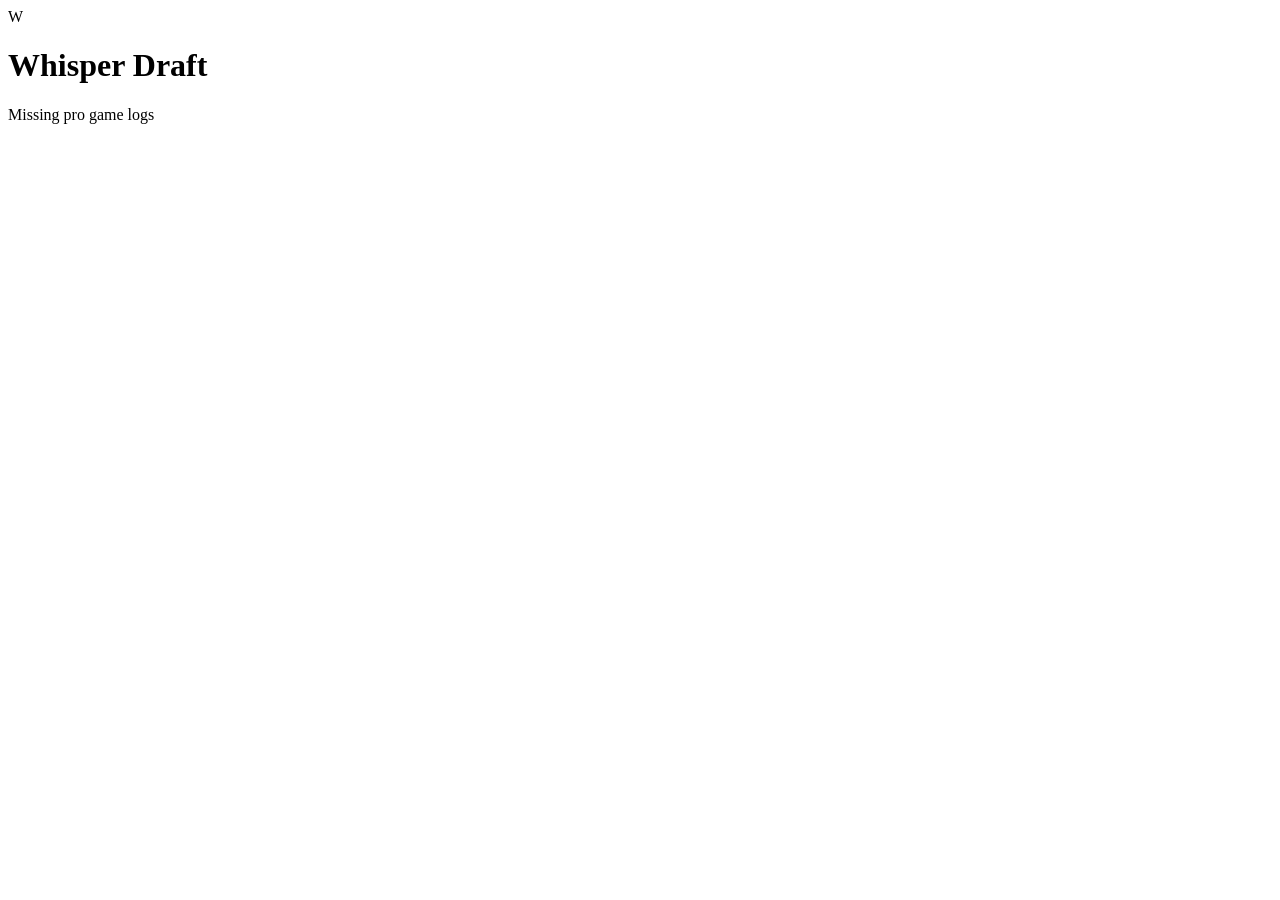
==== games.html @ 623e22a9 "Add files via upload" ====
<!DOCTYPE html>
<html lang="en">
  <head>
    <meta charset="UTF-8" />
    <meta name="viewport" content="width=device-width, initial-scale=1.0" />
    <title>Whisper Draft — Recent games</title>
    <meta name="description" content="Recent pro games for a champion from Oracle's Elixir." />
    <link rel="preconnect" href="https://ddragon.leagueoflegends.com" />
    <link rel="preconnect" href="https://fonts.googleapis.com" />
    <link rel="preconnect" href="https://fonts.gstatic.com" crossorigin />
    <link
      href="https://fonts.googleapis.com/css2?family=Manrope:wght@400;500;600;700&family=Sora:wght@600;700&display=swap"
      rel="stylesheet"
    />
    <link rel="stylesheet" href="styles.css?v=17" />
  </head>
  <body>
    <div class="vignette"></div>

    <div id="boot" class="boot">
      <div class="boot-mark">W</div>
      <h1>Whisper Draft</h1>
      <p id="boot-status">Loading games…</p>
    </div>

    <div id="app" class="app" hidden>
      <header class="topbar">
        <div class="brand">
          <span class="brand-mark">W</span>
          <div>
            <strong>Whisper Draft</strong>
            <nav class="site-nav">
              <a href="index.html">Draft</a>
              <a href="meta.html">Meta</a>
              <a href="pro.html">Pro-Meta</a>
              <a href="matches.html">Matches</a>
              <a href="player.html">Players</a>
              <a href="team.html">Teams</a>
            </nav>
          </div>
        </div>

        <div class="phase-wrap">
          <p class="phase-kicker">Recent games</p>
          <h2 id="games-title" class="phase-title done">Champion</h2>
        </div>

        <div class="top-actions">
          <a id="back-pro" class="detail-link" href="pro.html">Back to Pro-Meta</a>
        </div>
      </header>

      <main class="pro-board pro-board-single">
        <section class="pro-main">
          <div class="pro-tools">
            <div id="games-leagues" class="chips" role="tablist" aria-label="Leagues"></div>
            <div id="games-roles" class="chips" role="tablist" aria-label="Positions"></div>
            <div id="games-windows" class="chips" role="tablist" aria-label="Time window"></div>
          </div>
          <div class="pro-table-wrap">
            <table class="pro-table">
              <thead>
                <tr>
                  <th>Date</th>
                  <th>League</th>
                  <th>Role</th>
                  <th>Player</th>
                  <th>Teams</th>
                  <th>Vs</th>
                  <th>KDA</th>
                  <th class="sort-num">Result</th>
                </tr>
              </thead>
              <tbody id="games-body"></tbody>
            </table>
          </div>
        </section>
      </main>
    </div>

    <script src="champions.js"></script>
    <script src="pro-games.js"></script>
    <script src="games.js"></script>
  </body>
</html>
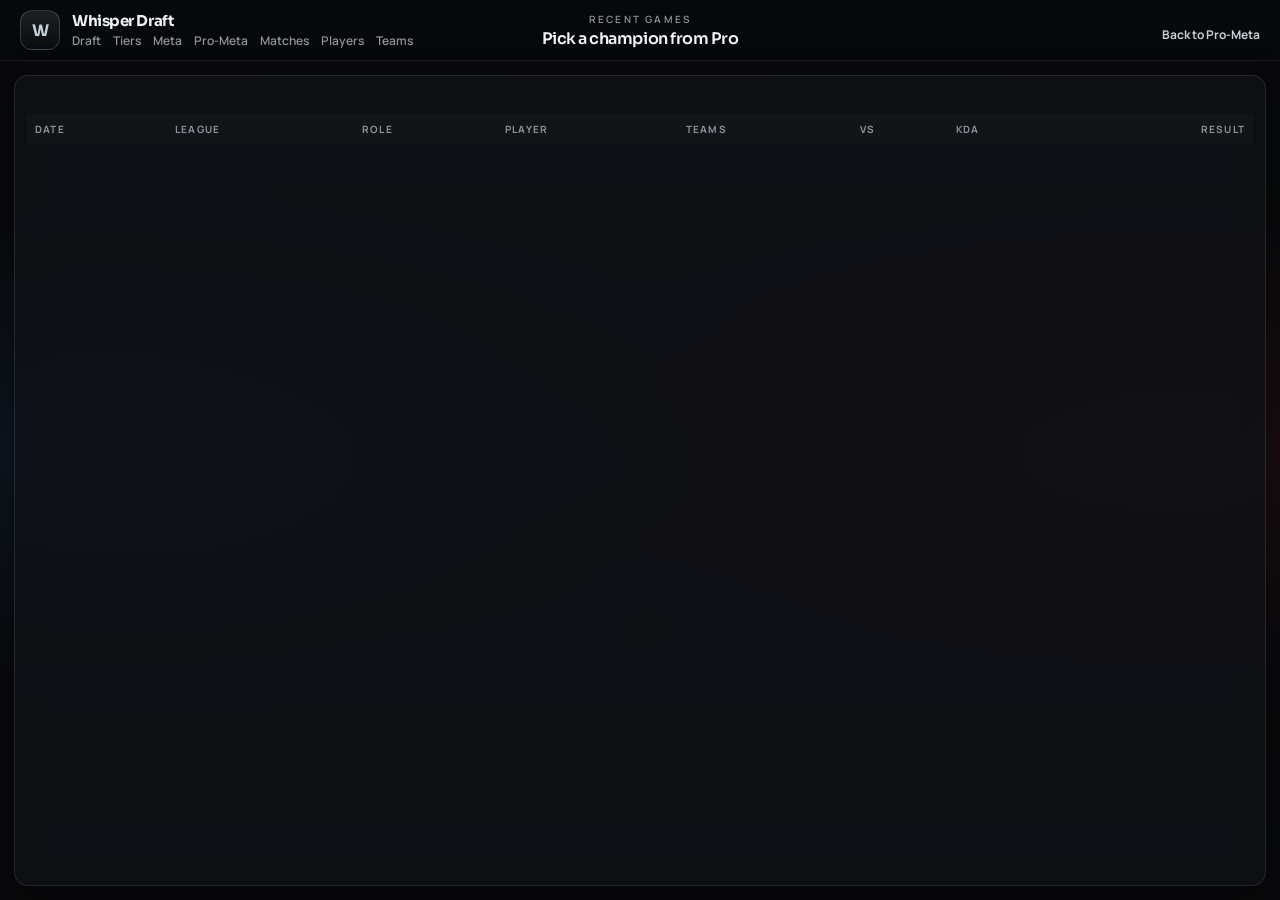
==== commit cef6fc44: "Add a drag-and-drop champion tier list with editable ranks." ====
--- a/games.html
+++ b/games.html
@@ -31,6 +31,7 @@
             <strong>Whisper Draft</strong>
             <nav class="site-nav">
               <a href="index.html">Draft</a>
+              <a href="tier.html">Tiers</a>
               <a href="meta.html">Meta</a>
               <a href="pro.html">Pro-Meta</a>
               <a href="matches.html">Matches</a>
--- a/styles.css
+++ b/styles.css
@@ -0,0 +1,2220 @@
+:root {
+  --bg: #08090b;
+  --panel: rgba(16, 18, 22, 0.82);
+  --panel-2: #121418;
+  --line: rgba(197, 208, 216, 0.12);
+  --line-strong: rgba(197, 208, 216, 0.22);
+  --accent: #c5d0d8;
+  --gold: #c5d0d8;
+  --gold-bright: #eef3f6;
+  --blue: #5aa8ff;
+  --blue-deep: #163a66;
+  --red: #ef5b6e;
+  --red-deep: #5a1824;
+  --muted: #8b959e;
+  --text: #eef1f4;
+  --slot: #0c0e12;
+  --radius: 14px;
+  --radius-sm: 8px;
+  --shadow: 0 12px 40px rgba(0, 0, 0, 0.28);
+}
+
+* {
+  box-sizing: border-box;
+}
+
+[hidden] {
+  display: none !important;
+}
+
+html,
+body {
+  margin: 0;
+  min-height: 100%;
+  background: var(--bg);
+  color: var(--text);
+  font-family: Manrope, "Segoe UI", sans-serif;
+  color-scheme: dark;
+}
+
+body {
+  overflow: hidden;
+}
+
+button,
+input,
+select {
+  font: inherit;
+}
+
+button,
+select,
+input[type="search"],
+.team-name {
+  transition: border-color 0.15s ease, background 0.15s ease, color 0.15s ease;
+}
+
+.splash {
+  position: fixed;
+  inset: 0;
+  background-size: cover;
+  background-position: center 20%;
+  opacity: 0;
+  filter: saturate(0.7) brightness(0.7);
+  transition: opacity 0.35s ease, background-image 0.35s ease;
+  pointer-events: none;
+}
+
+.splash.on {
+  opacity: 0.18;
+}
+
+.vignette {
+  position: fixed;
+  inset: 0;
+  pointer-events: none;
+  background:
+    radial-gradient(ellipse at 8% 50%, rgba(42, 90, 150, 0.16), transparent 40%),
+    radial-gradient(ellipse at 92% 50%, rgba(120, 28, 48, 0.16), transparent 40%),
+    linear-gradient(180deg, rgba(8, 9, 11, 0.45), rgba(8, 9, 11, 0.92));
+}
+
+.boot {
+  position: fixed;
+  inset: 0;
+  z-index: 20;
+  display: grid;
+  place-content: center;
+  justify-items: center;
+  gap: 12px;
+  background: var(--bg);
+  text-align: center;
+}
+
+.boot.is-hidden {
+  display: none !important;
+}
+
+.boot h1,
+.brand strong,
+.phase-title,
+.team-name {
+  font-family: Sora, Manrope, sans-serif;
+  letter-spacing: -0.03em;
+}
+
+.boot h1 {
+  margin: 0;
+  font-size: 28px;
+  font-weight: 700;
+}
+
+.boot-mark,
+.brand-mark {
+  display: grid;
+  place-items: center;
+  width: 40px;
+  height: 40px;
+  border-radius: 12px;
+  border: 1px solid var(--line-strong);
+  background: linear-gradient(180deg, rgba(197, 208, 216, 0.12), rgba(197, 208, 216, 0.02));
+  color: var(--accent);
+  font-family: Sora, sans-serif;
+  font-weight: 700;
+  letter-spacing: -0.04em;
+}
+
+.boot-mark {
+  width: 56px;
+  height: 56px;
+  font-size: 22px;
+  border-radius: 16px;
+}
+
+.boot p {
+  color: var(--muted);
+  margin: 0;
+}
+
+.app {
+  position: relative;
+  z-index: 1;
+  height: 100vh;
+  display: grid;
+  grid-template-rows: auto 1fr auto;
+}
+
+.topbar {
+  display: grid;
+  grid-template-columns: 1fr auto 1fr;
+  align-items: center;
+  gap: 16px;
+  padding: 10px 20px;
+  border-bottom: 1px solid var(--line);
+  background: rgba(8, 9, 11, 0.72);
+  backdrop-filter: blur(16px);
+}
+
+.brand {
+  display: flex;
+  align-items: center;
+  gap: 12px;
+}
+
+.brand strong {
+  display: block;
+  font-size: 15px;
+  font-weight: 700;
+}
+
+.site-nav {
+  display: flex;
+  flex-wrap: wrap;
+  gap: 12px;
+  margin-top: 2px;
+}
+
+.site-nav a {
+  font-size: 12px;
+  font-weight: 600;
+  color: var(--muted);
+  text-decoration: none;
+}
+
+.site-nav a:hover {
+  color: var(--text);
+}
+
+.site-nav a[aria-current="page"] {
+  color: var(--gold-bright);
+}
+
+.phase-wrap {
+  text-align: center;
+}
+
+.phase-kicker {
+  margin: 0;
+  font-size: 10px;
+  letter-spacing: 0.22em;
+  text-transform: uppercase;
+  color: var(--muted);
+  font-weight: 600;
+}
+
+.phase-title {
+  margin: 2px 0 0;
+  font-size: 16px;
+  font-weight: 600;
+}
+
+.phase-title.blue {
+  color: var(--blue);
+}
+
+.phase-title.red {
+  color: var(--red);
+}
+
+.phase-title.done {
+  color: var(--gold-bright);
+}
+
+.top-actions {
+  display: flex;
+  justify-content: flex-end;
+  align-items: center;
+  gap: 12px;
+  flex-wrap: wrap;
+}
+
+.toggle {
+  display: flex;
+  align-items: center;
+  gap: 8px;
+  color: var(--muted);
+  font-size: 13px;
+  font-weight: 500;
+  cursor: pointer;
+  user-select: none;
+}
+
+.toggle input {
+  position: absolute;
+  opacity: 0;
+  width: 1px;
+  height: 1px;
+}
+
+.switch {
+  width: 34px;
+  height: 20px;
+  border-radius: 999px;
+  background: #1a1e24;
+  border: 1px solid var(--line-strong);
+  position: relative;
+  flex: 0 0 auto;
+}
+
+.switch::after {
+  content: "";
+  position: absolute;
+  top: 2px;
+  left: 2px;
+  width: 14px;
+  height: 14px;
+  border-radius: 50%;
+  background: var(--muted);
+  transition: transform 0.16s ease, background 0.16s ease;
+}
+
+.toggle input:checked + .switch {
+  background: rgba(197, 208, 216, 0.18);
+  border-color: var(--accent);
+}
+
+.toggle input:checked + .switch::after {
+  transform: translateX(14px);
+  background: var(--gold-bright);
+}
+
+.toggle input:focus-visible + .switch {
+  outline: 2px solid var(--accent);
+  outline-offset: 2px;
+}
+
+select,
+.pool-footer button,
+.team-name {
+  background: var(--panel-2);
+  color: var(--text);
+  border: 1px solid var(--line);
+  border-radius: var(--radius-sm);
+}
+
+select {
+  padding: 6px 10px;
+  font-size: 13px;
+}
+
+select:hover,
+.pool-footer button:hover {
+  border-color: var(--line-strong);
+}
+
+.game-label {
+  font-size: 12px;
+  font-weight: 600;
+  color: var(--muted);
+  letter-spacing: 0.04em;
+}
+
+.timer {
+  min-width: 46px;
+  text-align: center;
+  font-variant-numeric: tabular-nums;
+  font-weight: 700;
+  font-size: 20px;
+  color: var(--accent);
+}
+
+.timer.warn {
+  color: var(--red);
+}
+
+.board {
+  display: grid;
+  grid-template-columns: 280px 1fr 280px;
+  gap: 14px;
+  padding: 14px;
+  min-height: 0;
+}
+
+.team,
+.pool {
+  min-height: 0;
+  background: var(--panel);
+  border: 1px solid var(--line);
+  border-radius: var(--radius);
+  box-shadow: var(--shadow);
+  backdrop-filter: blur(16px);
+}
+
+.team {
+  display: grid;
+  grid-template-rows: auto auto 1fr;
+  overflow: hidden;
+}
+
+.team-blue {
+  box-shadow: var(--shadow), inset 3px 0 0 var(--blue);
+}
+
+.team-red {
+  box-shadow: var(--shadow), inset -3px 0 0 var(--red);
+}
+
+.team-head {
+  display: flex;
+  justify-content: space-between;
+  align-items: center;
+  padding: 12px 12px 8px;
+}
+
+.team-head strong {
+  font-family: Sora, Manrope, sans-serif;
+  font-size: 15px;
+  letter-spacing: -0.03em;
+}
+
+.team-head span {
+  font-size: 10px;
+  letter-spacing: 0.18em;
+  text-transform: uppercase;
+  font-weight: 700;
+}
+
+.team-blue .team-head span {
+  color: var(--blue);
+}
+
+.team-red .team-head span {
+  color: var(--red);
+}
+
+.team-name {
+  width: 170px;
+  padding: 6px 10px;
+  background: transparent;
+}
+
+.team-name:focus {
+  outline: none;
+  border-color: var(--accent);
+}
+
+.bans {
+  display: flex;
+  gap: 6px;
+  padding: 0 12px 10px;
+}
+
+.ban {
+  width: 42px;
+  height: 42px;
+  border-radius: 50%;
+  border: 1px dashed #2a313a;
+  background: var(--slot);
+  overflow: hidden;
+  position: relative;
+}
+
+.ban.filled {
+  border-style: solid;
+  border-color: #3a434e;
+  cursor: grab;
+}
+
+.ban img {
+  width: 100%;
+  height: 100%;
+  object-fit: cover;
+  filter: grayscale(0.45) brightness(0.85);
+}
+
+.ban.drop-hover,
+.pick.drop-hover {
+  border-color: var(--accent);
+  box-shadow: 0 0 0 1px var(--accent), 0 0 18px rgba(197, 208, 216, 0.18);
+}
+
+.ban.filled::after {
+  content: "";
+  position: absolute;
+  inset: 18px -6px auto;
+  height: 2px;
+  background: var(--red);
+  transform: rotate(-28deg);
+  pointer-events: none;
+}
+
+.picks {
+  display: flex;
+  flex-direction: column;
+  gap: 8px;
+  padding: 0 12px 12px;
+  min-height: 0;
+}
+
+.pick {
+  position: relative;
+  flex: 1;
+  min-height: 72px;
+  border: 1px dashed #222830;
+  border-radius: 10px;
+  background: var(--slot);
+  overflow: hidden;
+  display: flex;
+  align-items: flex-end;
+}
+
+.pick[draggable="true"] {
+  border-style: solid;
+  border-color: #2a313a;
+  cursor: grab;
+}
+
+.pick-art {
+  position: absolute;
+  inset: 0;
+  width: 100%;
+  height: 100%;
+  object-fit: cover;
+  object-position: center 12%;
+  pointer-events: none;
+}
+
+.pick.is-dragging,
+.ban.is-dragging,
+.champ.is-dragging {
+  opacity: 0.4;
+}
+
+.pick-meta {
+  position: relative;
+  z-index: 1;
+  width: 100%;
+  padding: 18px 10px 8px;
+  background: linear-gradient(transparent, rgba(0, 0, 0, 0.78));
+  display: flex;
+  justify-content: space-between;
+  align-items: center;
+  gap: 8px;
+}
+
+.pick-name {
+  flex: 1;
+  font-weight: 700;
+  min-width: 0;
+  overflow: hidden;
+  text-overflow: ellipsis;
+  white-space: nowrap;
+  text-shadow: 0 1px 8px #000;
+}
+
+.pick-empty {
+  color: var(--muted);
+  font-size: 13px;
+  padding: 12px;
+}
+
+.role-btn {
+  border: 1px solid rgba(238, 241, 244, 0.18);
+  background: rgba(0, 0, 0, 0.4);
+  color: var(--gold-bright);
+  border-radius: 6px;
+  padding: 2px 7px;
+  font-size: 10px;
+  letter-spacing: 0.08em;
+  font-weight: 700;
+  cursor: pointer;
+}
+
+.pool {
+  display: grid;
+  grid-template-rows: auto auto 1fr auto;
+  padding: 12px;
+  gap: 10px;
+}
+
+.pool-tools {
+  display: grid;
+  gap: 8px;
+}
+
+#search {
+  width: 100%;
+  padding: 10px 12px;
+  border: 1px solid var(--line);
+  border-radius: 10px;
+  background: var(--slot);
+  color: var(--text);
+  outline: none;
+}
+
+#search:focus {
+  border-color: var(--accent);
+  box-shadow: 0 0 0 3px rgba(197, 208, 216, 0.08);
+}
+
+.chips {
+  display: flex;
+  flex-wrap: wrap;
+  gap: 6px;
+}
+
+.chips[hidden] {
+  display: none;
+}
+
+.chips button,
+.recs-sides button,
+.recs-roles button {
+  border: 1px solid var(--line);
+  background: transparent;
+  color: var(--muted);
+  border-radius: 999px;
+  padding: 5px 11px;
+  font-size: 12px;
+  font-weight: 600;
+  cursor: pointer;
+}
+
+.chips button:hover,
+.recs-sides button:hover,
+.recs-roles button:hover {
+  color: var(--text);
+  border-color: var(--line-strong);
+}
+
+.chips button.active,
+.recs-sides button.active,
+.recs-roles button.active {
+  color: #101114;
+  background: var(--accent);
+  border-color: var(--accent);
+}
+
+.recs {
+  display: grid;
+  gap: 8px;
+  padding: 10px;
+  border: 1px solid var(--line);
+  border-radius: 12px;
+  background: rgba(12, 14, 18, 0.55);
+}
+
+.recs-head {
+  display: flex;
+  justify-content: space-between;
+  align-items: center;
+  gap: 8px;
+}
+
+.recs-head span {
+  font-size: 11px;
+  letter-spacing: 0.16em;
+  text-transform: uppercase;
+  color: var(--muted);
+  font-weight: 700;
+}
+
+.recs-sides,
+.recs-roles {
+  display: flex;
+  flex-wrap: wrap;
+  gap: 6px;
+}
+
+.recs-weights {
+  display: grid;
+  grid-template-columns: repeat(3, minmax(0, 1fr));
+  gap: 8px 14px;
+  padding: 4px 2px 2px;
+}
+
+.recs-weights label {
+  display: grid;
+  gap: 4px;
+  min-width: 0;
+}
+
+.recs-weights span {
+  display: flex;
+  justify-content: space-between;
+  gap: 6px;
+  font-size: 10px;
+  letter-spacing: 0.08em;
+  text-transform: uppercase;
+  color: var(--muted);
+  font-weight: 600;
+}
+
+.recs-weights b {
+  color: var(--gold-bright);
+  font-weight: 700;
+  letter-spacing: 0;
+  font-variant-numeric: tabular-nums;
+}
+
+.recs-weights input[type="range"] {
+  width: 100%;
+  height: 4px;
+  margin: 0;
+  appearance: none;
+  background: #1c2128;
+  border-radius: 999px;
+  accent-color: var(--accent);
+  cursor: pointer;
+}
+
+.recs-weights input[type="range"]::-webkit-slider-thumb {
+  appearance: none;
+  width: 12px;
+  height: 12px;
+  border-radius: 50%;
+  background: var(--gold-bright);
+  border: 0;
+}
+
+.recs-list {
+  display: flex;
+  gap: 8px;
+  overflow-x: auto;
+  padding-bottom: 2px;
+}
+
+.recs-list::-webkit-scrollbar,
+.grid::-webkit-scrollbar {
+  height: 8px;
+  width: 8px;
+}
+
+.recs-list::-webkit-scrollbar-thumb,
+.grid::-webkit-scrollbar-thumb {
+  background: #2a313a;
+  border-radius: 999px;
+}
+
+.rec-card {
+  display: flex;
+  align-items: center;
+  gap: 8px;
+  min-width: 176px;
+  flex: 0 0 auto;
+  padding: 6px;
+  border: 1px solid var(--line);
+  border-radius: 10px;
+  background: var(--slot);
+  cursor: grab;
+}
+
+.rec-card:hover {
+  border-color: var(--line-strong);
+}
+
+.rec-card img {
+  width: 40px;
+  height: 40px;
+  flex: 0 0 40px;
+  object-fit: cover;
+  object-position: center 18%;
+  border-radius: 6px;
+}
+
+.rec-meta {
+  display: grid;
+  grid-template-columns: minmax(0, 1fr);
+  gap: 1px 0;
+  min-width: 0;
+}
+
+.rec-meta strong {
+  min-width: 0;
+  overflow: hidden;
+  text-overflow: ellipsis;
+  white-space: nowrap;
+  font-size: 13px;
+}
+
+.rec-card em {
+  display: block;
+  grid-column: 1 / -1;
+  font-style: normal;
+  font-size: 10px;
+  color: var(--muted);
+}
+
+.rec-card .up {
+  color: #7dffb3;
+  font-weight: 700;
+  font-size: 12px;
+  white-space: nowrap;
+}
+
+.rec-card .down {
+  color: #ff8b9a;
+  font-weight: 700;
+  font-size: 12px;
+  white-space: nowrap;
+}
+
+.champ.suggested {
+  box-shadow: 0 0 0 1px var(--accent);
+  border-color: var(--accent);
+}
+
+.grid {
+  display: grid;
+  grid-template-columns: repeat(auto-fill, 80px);
+  justify-content: start;
+  gap: 8px;
+  overflow: auto;
+  padding: 4px 2px;
+  align-content: start;
+  border-radius: 8px;
+}
+
+.grid.drop-hover {
+  outline: 1px dashed var(--accent);
+  outline-offset: -2px;
+  background: rgba(197, 208, 216, 0.04);
+}
+
+.champ {
+  position: relative;
+  width: 80px;
+  height: 80px;
+  border: 1px solid #2a313a;
+  border-radius: 6px;
+  background: #090c11;
+  overflow: hidden;
+  cursor: grab;
+  padding: 0;
+}
+
+.champ img {
+  display: block;
+  width: 80px;
+  height: 80px;
+  object-fit: cover;
+  object-position: center 18%;
+}
+
+.champ .label {
+  position: absolute;
+  left: 0;
+  right: 0;
+  bottom: 0;
+  padding: 14px 4px 3px;
+  font-size: 10px;
+  font-weight: 600;
+  text-align: center;
+  background: linear-gradient(transparent, rgba(0, 0, 0, 0.88));
+  white-space: nowrap;
+  overflow: hidden;
+  text-overflow: ellipsis;
+}
+
+.delta-badge {
+  font-size: 10px;
+  font-weight: 700;
+  line-height: 1.2;
+  white-space: nowrap;
+}
+
+.delta-badge.up,
+.rec-card .up {
+  color: #7dffb3;
+}
+
+.delta-badge.down,
+.rec-card .down {
+  color: #ff8b9a;
+}
+
+.champ:hover:not([draggable="false"]) {
+  border-color: var(--accent);
+  z-index: 2;
+}
+
+.champ.disabled,
+.champ[draggable="false"] {
+  cursor: not-allowed;
+  filter: grayscale(1) brightness(0.38);
+}
+
+.pool-footer {
+  display: flex;
+  flex-wrap: wrap;
+  gap: 8px;
+}
+
+.pool-footer button {
+  padding: 8px 12px;
+  font-size: 13px;
+  font-weight: 600;
+  cursor: pointer;
+  background: transparent;
+}
+
+.pool-footer button:hover {
+  border-color: var(--accent);
+  color: var(--gold-bright);
+  background: rgba(197, 208, 216, 0.06);
+}
+
+.used-bar {
+  display: flex;
+  align-items: center;
+  gap: 10px;
+  padding: 6px 16px 10px;
+}
+
+.used-bar span {
+  color: var(--muted);
+  font-size: 11px;
+  letter-spacing: 0.14em;
+  text-transform: uppercase;
+  font-weight: 700;
+  white-space: nowrap;
+}
+
+.used-champs {
+  display: flex;
+  flex-wrap: wrap;
+  gap: 4px;
+}
+
+.used-champs img {
+  width: 28px;
+  height: 28px;
+  border-radius: 6px;
+  filter: grayscale(0.5);
+}
+
+.draft-foot {
+  border-top: 1px solid var(--line);
+  background: rgba(8, 9, 11, 0.82);
+}
+
+.expect-bar {
+  display: grid;
+  grid-template-columns: minmax(120px, 1fr) minmax(180px, 2.2fr) minmax(120px, 1fr);
+  grid-template-areas:
+    "blue meter red"
+    "sub sub sub";
+  align-items: center;
+  gap: 8px 16px;
+  padding: 8px 20px 10px;
+}
+
+.expect-side {
+  display: flex;
+  align-items: baseline;
+  gap: 10px;
+}
+
+.expect-blue {
+  grid-area: blue;
+}
+
+.expect-red {
+  grid-area: red;
+  justify-content: flex-end;
+}
+
+.expect-side span {
+  color: var(--muted);
+  font-size: 11px;
+  letter-spacing: 0.12em;
+  text-transform: uppercase;
+  font-weight: 700;
+  white-space: nowrap;
+  overflow: hidden;
+  text-overflow: ellipsis;
+}
+
+.expect-side strong {
+  font-family: Sora, Manrope, sans-serif;
+  font-size: 22px;
+  letter-spacing: -0.04em;
+  line-height: 1;
+}
+
+.expect-blue strong {
+  color: var(--blue);
+}
+
+.expect-red strong {
+  color: var(--red);
+}
+
+.expect-meter {
+  grid-area: meter;
+  position: relative;
+  height: 10px;
+  border-radius: 999px;
+  overflow: hidden;
+  background: rgba(239, 91, 110, 0.28);
+}
+
+.expect-meter-fill {
+  height: 100%;
+  width: 50%;
+  background: var(--blue);
+  box-shadow: 0 0 12px rgba(90, 168, 255, 0.35);
+  transition: width 0.2s ease;
+}
+
+.expect-meter-mid {
+  position: absolute;
+  top: -2px;
+  bottom: -2px;
+  left: 50%;
+  width: 1px;
+  background: rgba(238, 241, 244, 0.55);
+}
+
+.expect-sub {
+  grid-area: sub;
+  margin: 0;
+  text-align: center;
+  color: var(--muted);
+  font-size: 11px;
+  font-weight: 600;
+}
+
+.expect-sub .up {
+  color: #7dffb3;
+}
+
+.expect-sub .down {
+  color: #ff8b9a;
+}
+
+.toast {
+  position: fixed;
+  left: 50%;
+  bottom: 24px;
+  transform: translateX(-50%);
+  z-index: 30;
+  padding: 10px 14px;
+  border: 1px solid var(--line-strong);
+  background: #121418;
+  color: var(--gold-bright);
+  border-radius: 10px;
+  box-shadow: var(--shadow);
+}
+
+.pro-board {
+  display: grid;
+  grid-template-columns: minmax(0, 1fr) 460px;
+  gap: 14px;
+  padding: 14px;
+  min-height: 0;
+}
+
+.pro-board.has-players {
+  grid-template-columns: minmax(0, 1fr) 250px 460px;
+}
+
+.pro-board-single {
+  grid-template-columns: minmax(0, 1fr);
+}
+
+.pro-main,
+.pro-side {
+  min-height: 0;
+  background: var(--panel);
+  border: 1px solid var(--line);
+  border-radius: var(--radius);
+  box-shadow: var(--shadow);
+  backdrop-filter: blur(16px);
+}
+
+.pro-main {
+  display: grid;
+  grid-template-rows: auto 1fr;
+  padding: 12px;
+  gap: 10px;
+}
+
+.pro-tools {
+  display: grid;
+  gap: 8px;
+}
+
+.pro-tools input[type="search"] {
+  width: 100%;
+  min-width: 0;
+  padding: 8px 12px;
+  border: 1px solid var(--line);
+  border-radius: 10px;
+  background: var(--slot);
+  color: var(--text);
+  outline: none;
+}
+
+.pro-tools input[type="search"]:focus {
+  border-color: var(--accent);
+  box-shadow: 0 0 0 3px rgba(197, 208, 216, 0.08);
+}
+
+.filter-row {
+  display: flex;
+  flex-wrap: wrap;
+  align-items: center;
+  gap: 8px;
+}
+
+.filter-row > input,
+.filter-row > .filter-combo {
+  flex: 1 1 180px;
+}
+
+.filter-combo {
+  position: relative;
+  min-width: 0;
+}
+
+.filter-menu {
+  position: absolute;
+  z-index: 6;
+  top: calc(100% + 4px);
+  left: 0;
+  right: 0;
+  max-height: 260px;
+  overflow: auto;
+  background: #121418;
+  border: 1px solid var(--line-strong);
+  border-radius: 10px;
+  box-shadow: var(--shadow);
+}
+
+.filter-menu button {
+  display: flex;
+  align-items: center;
+  gap: 8px;
+  width: 100%;
+  padding: 7px 10px;
+  border: 0;
+  border-radius: 0;
+  background: transparent;
+  color: var(--text);
+  font-size: 13px;
+  font-weight: 600;
+  text-align: left;
+  cursor: pointer;
+}
+
+.filter-menu button:hover {
+  background: rgba(197, 208, 216, 0.08);
+  color: var(--text);
+}
+
+.filter-menu img {
+  width: 22px;
+  height: 22px;
+  border-radius: 4px;
+  object-fit: cover;
+  object-position: center 18%;
+}
+
+.filter-picks button {
+  display: inline-flex;
+  align-items: center;
+  gap: 6px;
+}
+
+.filter-picks img {
+  width: 16px;
+  height: 16px;
+  border-radius: 3px;
+  object-fit: cover;
+  object-position: center 18%;
+}
+
+.filter-picks .chip-vs {
+  align-self: center;
+  color: var(--muted);
+  font-size: 10px;
+  font-weight: 700;
+  letter-spacing: 0.12em;
+  text-transform: uppercase;
+  padding: 0 2px;
+}
+
+.filter-picks .chip-role,
+.filter-picks .chip-team {
+  border: 1px solid var(--line);
+  border-radius: 999px;
+  padding: 1px 6px;
+  color: var(--muted);
+  font-size: 10px;
+  font-weight: 700;
+  letter-spacing: 0.06em;
+  text-transform: uppercase;
+}
+
+.filter-picks .chip-role:hover,
+.filter-picks .chip-team:hover {
+  color: var(--text);
+  border-color: var(--line-strong);
+}
+
+.matches-tools {
+  display: grid;
+  gap: 8px;
+}
+
+.matches-acc {
+  margin-left: auto;
+  text-align: right;
+  min-width: 5.5em;
+}
+
+.matches-acc b {
+  display: block;
+  font-family: Sora, Manrope, sans-serif;
+  font-size: 20px;
+  letter-spacing: -0.04em;
+  line-height: 1.1;
+}
+
+.matches-acc span {
+  display: block;
+  margin-top: 2px;
+  color: var(--muted);
+  font-size: 10px;
+  font-weight: 700;
+  letter-spacing: 0.14em;
+  text-transform: uppercase;
+}
+
+.pro-windows {
+  display: flex;
+  flex-wrap: wrap;
+  gap: 6px;
+}
+
+.pro-table-wrap {
+  overflow: auto;
+  min-height: 0;
+}
+
+.pro-table {
+  width: 100%;
+  border-collapse: collapse;
+  font-size: 13px;
+}
+
+.pro-table th {
+  position: sticky;
+  top: 0;
+  z-index: 1;
+  text-align: left;
+  font-size: 10px;
+  letter-spacing: 0.12em;
+  text-transform: uppercase;
+  color: var(--muted);
+  font-weight: 700;
+  background: #121418;
+  padding: 8px 8px;
+  cursor: pointer;
+  white-space: nowrap;
+}
+
+.pro-table th.sort-num,
+.pro-table td.num {
+  text-align: right;
+}
+
+.pro-table td {
+  padding: 7px 8px;
+  border-top: 1px solid var(--line);
+  vertical-align: middle;
+}
+
+.pro-table tbody tr {
+  cursor: pointer;
+}
+
+.pro-table tbody tr:hover {
+  background: rgba(197, 208, 216, 0.05);
+}
+
+.pro-table tbody tr.active {
+  background: rgba(197, 208, 216, 0.1);
+}
+
+.pro-champ {
+  display: flex;
+  align-items: center;
+  gap: 8px;
+  font-weight: 600;
+}
+
+.pro-champ img {
+  width: 32px;
+  height: 32px;
+  border-radius: 6px;
+  object-fit: cover;
+  object-position: center 18%;
+}
+
+.champ-strip {
+  display: flex;
+  align-items: center;
+  gap: 4px;
+}
+
+.champ-strip img {
+  width: 28px;
+  height: 28px;
+  border-radius: 6px;
+  object-fit: cover;
+  object-position: center 18%;
+  background: rgba(0, 0, 0, 0.25);
+}
+
+.pro-role {
+  color: var(--muted);
+  font-size: 11px;
+  font-weight: 700;
+  letter-spacing: 0.08em;
+}
+
+.wr-up {
+  color: #7dffb3;
+  font-weight: 700;
+}
+
+.wr-down {
+  color: #ff8b9a;
+  font-weight: 700;
+}
+
+.side-blue {
+  color: var(--blue);
+  font-weight: 700;
+}
+
+.side-red {
+  color: var(--red);
+  font-weight: 700;
+}
+
+.pro-side {
+  display: grid;
+  grid-template-rows: auto minmax(0, 1fr) minmax(0, 1fr);
+  min-height: 0;
+  overflow: hidden;
+  padding: 12px;
+  gap: 10px;
+}
+
+.pro-players {
+  display: grid;
+  grid-template-rows: auto minmax(0, 1fr);
+  min-height: 0;
+  overflow: hidden;
+  padding: 12px;
+  gap: 10px;
+}
+
+.pro-players[hidden] {
+  display: none;
+}
+
+.pro-block {
+  display: grid;
+  grid-template-rows: auto 1fr;
+  min-height: 0;
+  gap: 6px;
+}
+
+.pro-block-head {
+  display: grid;
+  gap: 6px;
+}
+
+.pro-block h4 {
+  margin: 0;
+  font-size: 10px;
+  letter-spacing: 0.14em;
+  text-transform: uppercase;
+  color: var(--muted);
+}
+
+.pro-side .chips {
+  margin-top: 0;
+}
+
+.pro-side-head h3,
+.pro-side h3 {
+  margin: 0;
+  font-family: Sora, Manrope, sans-serif;
+  font-size: 16px;
+  letter-spacing: -0.03em;
+}
+
+.pro-side .muted {
+  color: var(--muted);
+  font-size: 12px;
+  margin: 4px 0 8px;
+}
+
+.pro-side .chips {
+  margin-top: 8px;
+}
+
+.detail-link {
+  display: inline-block;
+  margin-top: 8px;
+  color: var(--accent);
+  font-size: 12px;
+  font-weight: 700;
+  text-decoration: none;
+}
+
+.detail-link:hover {
+  color: var(--gold-bright);
+}
+
+.pro-table-compact {
+  font-size: 12px;
+}
+
+.pro-table-compact .pro-champ img {
+  width: 24px;
+  height: 24px;
+}
+
+.pro-table-compact td,
+.pro-table-compact th {
+  padding: 6px 6px;
+}
+
+.pro-matchups {
+  overflow: auto;
+  min-height: 0;
+}
+
+.pro-match {
+  display: grid;
+  grid-template-columns: 32px minmax(0, 1fr) auto auto;
+  gap: 8px;
+  align-items: center;
+  padding: 6px 0;
+  border-bottom: 1px solid var(--line);
+  cursor: pointer;
+}
+
+.pro-match img {
+  width: 32px;
+  height: 32px;
+  border-radius: 6px;
+  object-fit: cover;
+  object-position: center 18%;
+}
+
+.pro-match strong {
+  overflow: hidden;
+  text-overflow: ellipsis;
+  white-space: nowrap;
+  font-size: 13px;
+}
+
+.pro-match .games {
+  color: var(--muted);
+  font-size: 11px;
+  font-variant-numeric: tabular-nums;
+}
+
+.match-mid {
+  display: grid;
+  align-content: start;
+  justify-items: stretch;
+  text-align: center;
+  gap: 12px;
+  min-height: 0;
+  overflow: auto;
+  padding: 18px 16px 20px;
+}
+
+.match-mid .result {
+  font-family: Sora, Manrope, sans-serif;
+  font-size: 22px;
+  letter-spacing: -0.03em;
+  margin: 0;
+}
+
+.match-mid .result.blue {
+  color: var(--blue);
+}
+
+.match-mid .result.red {
+  color: var(--red);
+}
+
+.match-mid p {
+  margin: 0;
+  color: var(--muted);
+  font-size: 13px;
+}
+
+.match-mvp {
+  color: var(--gold-bright) !important;
+  font-size: 12px;
+  font-weight: 700;
+  letter-spacing: 0.08em;
+  text-transform: uppercase;
+}
+
+.match-player-panel {
+  display: grid;
+  gap: 16px;
+  min-width: 0;
+  text-align: left;
+}
+
+.match-player-panel[hidden] {
+  display: none !important;
+}
+
+.match-player-head {
+  display: grid;
+  gap: 4px;
+}
+
+.match-player-head strong,
+.match-player-head .player-link {
+  font-family: Sora, Manrope, sans-serif;
+  font-size: 22px;
+  letter-spacing: -0.03em;
+  font-weight: 700;
+}
+
+.match-player-head span {
+  color: var(--muted);
+  font-size: 12px;
+}
+
+.match-player-kda {
+  font-family: Sora, Manrope, sans-serif;
+  font-size: 28px;
+  letter-spacing: -0.04em;
+  font-variant-numeric: tabular-nums;
+}
+
+.match-stat-grid {
+  display: grid;
+  grid-template-columns: 1fr 1fr;
+  gap: 8px 12px;
+}
+
+.match-stat-tile {
+  display: grid;
+  gap: 2px;
+  padding: 8px 10px;
+  border: 1px solid var(--line);
+  border-radius: 10px;
+  background: rgba(8, 9, 11, 0.35);
+}
+
+.match-stat-tile .lbl {
+  color: var(--muted);
+  font-size: 10px;
+  letter-spacing: 0.12em;
+  text-transform: uppercase;
+}
+
+.match-stat-tile .val {
+  font-size: 16px;
+  font-weight: 700;
+  font-variant-numeric: tabular-nums;
+}
+
+.match-stat-tile .val.up {
+  color: #7dffb3;
+}
+
+.match-stat-tile .val.down {
+  color: #ff8b9a;
+}
+
+.match-mid.is-player .match-stats {
+  display: none;
+}
+
+.match-scoreline {
+  display: grid;
+  grid-template-columns: 1fr auto 1fr;
+  align-items: center;
+  gap: 12px;
+}
+
+.score-side {
+  display: flex;
+  align-items: baseline;
+  gap: 10px;
+  min-width: 0;
+}
+
+.score-side.blue {
+  justify-content: flex-end;
+}
+
+.score-side.red {
+  justify-content: flex-start;
+}
+
+.score-side strong {
+  font-size: 14px;
+  overflow: hidden;
+  text-overflow: ellipsis;
+  white-space: nowrap;
+}
+
+.score-side .kills {
+  font-family: Sora, Manrope, sans-serif;
+  font-size: 32px;
+  letter-spacing: -0.04em;
+  font-variant-numeric: tabular-nums;
+}
+
+.score-side.blue .kills {
+  color: var(--blue);
+}
+
+.score-side.red .kills {
+  color: var(--red);
+}
+
+.score-clock {
+  color: var(--muted);
+  font-variant-numeric: tabular-nums;
+  font-size: 13px;
+}
+
+.match-gold {
+  display: grid;
+  grid-template-columns: auto 1fr auto;
+  gap: 10px;
+  align-items: center;
+  font-variant-numeric: tabular-nums;
+  font-size: 12px;
+  font-weight: 700;
+}
+
+.match-gold .val.blue {
+  color: var(--blue);
+}
+
+.match-gold .val.red {
+  color: var(--red);
+}
+
+.gold-track {
+  height: 6px;
+  border-radius: 99px;
+  background: rgba(239, 91, 110, 0.35);
+  overflow: hidden;
+}
+
+.gold-fill {
+  height: 100%;
+  background: var(--blue);
+}
+
+.match-pairs {
+  display: grid;
+  gap: 6px;
+}
+
+.match-pair {
+  display: grid;
+  grid-template-columns: 1fr auto 1fr;
+  gap: 10px;
+  align-items: center;
+  font-variant-numeric: tabular-nums;
+  font-size: 13px;
+}
+
+.match-pair .val {
+  font-weight: 700;
+}
+
+.match-pair .val:first-child {
+  text-align: right;
+}
+
+.match-pair .val:last-child {
+  text-align: left;
+}
+
+.match-pair .val.hot {
+  color: var(--gold-bright);
+}
+
+.match-pair .lbl {
+  color: var(--muted);
+  font-size: 10px;
+  letter-spacing: 0.12em;
+  text-transform: uppercase;
+}
+
+.match-firsts {
+  display: flex;
+  flex-wrap: wrap;
+  justify-content: center;
+  gap: 6px;
+}
+
+.first-pill {
+  border: 1px solid var(--line);
+  border-radius: 99px;
+  padding: 4px 9px;
+  font-size: 11px;
+  color: var(--text);
+}
+
+.first-pill.blue {
+  border-color: rgba(90, 168, 255, 0.35);
+  color: var(--blue);
+}
+
+.first-pill.red {
+  border-color: rgba(239, 91, 110, 0.35);
+  color: var(--red);
+}
+
+.match-diffs {
+  display: flex;
+  justify-content: center;
+  gap: 16px;
+  font-size: 12px;
+  font-weight: 700;
+  font-variant-numeric: tabular-nums;
+}
+
+.match-lanes {
+  width: 100%;
+  border-collapse: collapse;
+  font-size: 12px;
+  text-align: left;
+}
+
+.match-lanes th {
+  font-size: 10px;
+  letter-spacing: 0.1em;
+  text-transform: uppercase;
+  color: var(--muted);
+  font-weight: 700;
+  padding: 6px 6px;
+  border-bottom: 1px solid var(--line);
+  white-space: nowrap;
+}
+
+.match-lanes td {
+  padding: 7px 6px;
+  border-bottom: 1px solid var(--line);
+  white-space: nowrap;
+}
+
+.match-lanes td.num {
+  text-align: right;
+}
+
+.match-expect {
+  margin-top: 12px;
+  padding: 12px 0 0;
+  border-top: 1px solid var(--line);
+  background: transparent;
+}
+
+.match-mid .expect-bar {
+  grid-template-columns: minmax(72px, 1fr) minmax(90px, 1.8fr) minmax(72px, 1fr);
+  gap: 6px 10px;
+}
+
+.match-mid .expect-side span {
+  max-width: 9em;
+}
+
+.match-mid .expect-side strong {
+  font-size: 18px;
+}
+
+.match-side {
+  display: flex;
+  align-items: center;
+  gap: 10px;
+  min-width: 0;
+}
+
+.match-side-name {
+  font-weight: 700;
+  min-width: 72px;
+  cursor: pointer;
+}
+
+.match-side.win .match-side-name {
+  color: var(--gold-bright);
+}
+
+.match-icons {
+  display: flex;
+  gap: 3px;
+}
+
+.match-icons img {
+  width: 28px;
+  height: 28px;
+  border-radius: 5px;
+  object-fit: cover;
+  object-position: center 18%;
+  background: var(--slot);
+  cursor: pointer;
+}
+
+.match-icons img.active {
+  box-shadow: 0 0 0 2px var(--accent);
+}
+
+.pick .match-player {
+  display: block;
+  font-size: 11px;
+  font-weight: 500;
+  color: var(--muted);
+}
+
+.pick .match-kda {
+  font-size: 12px;
+  font-weight: 700;
+  font-variant-numeric: tabular-nums;
+}
+
+.pick.filled:not([draggable]) {
+  cursor: pointer;
+  border-style: solid;
+  border-color: #2a313a;
+}
+
+.pick.is-hover,
+.pick.hl {
+  box-shadow: inset 0 0 0 2px var(--accent);
+}
+
+.pick.mvp::before {
+  content: "MVP";
+  position: absolute;
+  top: 8px;
+  right: 8px;
+  z-index: 2;
+  border: 1px solid rgba(238, 241, 244, 0.28);
+  background: rgba(8, 9, 11, 0.72);
+  color: var(--gold-bright);
+  border-radius: 6px;
+  padding: 2px 6px;
+  font-size: 9px;
+  letter-spacing: 0.12em;
+  font-weight: 700;
+}
+
+.team.winner {
+  outline: 1px solid rgba(125, 255, 179, 0.28);
+}
+
+@media (max-width: 1100px) {
+  body {
+    overflow: auto;
+  }
+
+  .app {
+    height: auto;
+  }
+
+  .topbar,
+  .board {
+    display: flex;
+    flex-direction: column;
+  }
+
+  .board {
+    height: auto;
+  }
+
+  .expect-bar {
+    grid-template-columns: 1fr 1fr;
+    grid-template-areas:
+      "blue red"
+      "meter meter"
+      "sub sub";
+  }
+
+  .expect-side strong {
+    font-size: 18px;
+  }
+
+  .team {
+    min-height: 420px;
+  }
+
+  .grid {
+    max-height: 520px;
+  }
+
+  .pro-board {
+    display: flex;
+    flex-direction: column;
+  }
+
+  .pro-side {
+    min-height: 280px;
+  }
+}
+
+.player-layout {
+  display: grid;
+  grid-template-rows: auto auto minmax(0, 1fr);
+  gap: 12px;
+  padding: 14px;
+  min-height: 0;
+}
+
+.player-layout .pro-tools {
+  background: var(--panel);
+  border: 1px solid var(--line);
+  border-radius: var(--radius);
+  padding: 12px;
+}
+
+.player-board {
+  min-height: 0;
+}
+
+.player-layout.is-directory {
+  grid-template-rows: auto minmax(0, 1fr);
+}
+
+.player-layout.is-directory .player-board {
+  grid-template-columns: 1fr;
+}
+
+#player-side.pro-side {
+  grid-template-rows: auto minmax(0, 1fr);
+}
+
+.player-summary {
+  display: grid;
+  grid-template-columns: repeat(auto-fit, minmax(108px, 1fr));
+  gap: 8px;
+}
+
+.player-summary[hidden] {
+  display: none !important;
+}
+
+.player-tags {
+  grid-column: 1 / -1;
+  display: flex;
+  flex-wrap: wrap;
+  gap: 6px;
+  align-items: center;
+}
+
+.player-tag {
+  padding: 4px 10px;
+  border: 1px solid var(--line-strong);
+  border-radius: 999px;
+  font-size: 11px;
+  font-weight: 700;
+  letter-spacing: 0.03em;
+  background: rgba(197, 208, 216, 0.04);
+}
+
+.player-tag.up {
+  color: #7dffb3;
+  border-color: rgba(125, 255, 179, 0.32);
+}
+
+.player-tag.down {
+  color: #ff8b9a;
+  border-color: rgba(255, 139, 154, 0.32);
+}
+
+.player-tag.mid {
+  color: var(--gold-bright);
+  border-color: rgba(238, 243, 246, 0.28);
+}
+
+.player-tags.compact {
+  margin-top: 4px;
+  gap: 4px;
+}
+
+.player-tags.compact .player-tag {
+  padding: 2px 7px;
+  font-size: 10px;
+}
+
+.player-name-cell {
+  display: flex;
+  flex-direction: column;
+  align-items: flex-start;
+  gap: 2px;
+}
+
+a.player-link,
+a.pick-name {
+  color: inherit;
+  text-decoration: none;
+}
+
+a.player-link:hover,
+a.pick-name:hover {
+  color: var(--gold-bright);
+}
+
+body.tier-page {
+  overflow: auto;
+}
+
+body.tier-page.tier-modal-open {
+  overflow: hidden;
+}
+
+.tier-app {
+  height: auto;
+  min-height: 100vh;
+  grid-template-rows: auto auto;
+}
+
+.tier-app .topbar {
+  position: sticky;
+  top: 0;
+  z-index: 5;
+}
+
+.tier-app .phase-wrap {
+  justify-self: center;
+  width: min(420px, 50vw);
+}
+
+.tier-title {
+  display: block;
+  width: 100%;
+  border: 0;
+  background: transparent;
+  color: var(--gold-bright);
+  padding: 0;
+  text-align: center;
+}
+
+.tier-title:focus {
+  outline: none;
+  box-shadow: 0 1px 0 var(--accent);
+}
+
+.tier-app .top-actions button {
+  background: var(--panel-2);
+  color: var(--text);
+  border: 1px solid var(--line);
+  border-radius: var(--radius-sm);
+  padding: 6px 10px;
+  font-size: 13px;
+  cursor: pointer;
+}
+
+.tier-app .top-actions button:hover {
+  border-color: var(--line-strong);
+}
+
+.tier-board {
+  display: flex;
+  flex-direction: column;
+  gap: 12px;
+  padding: 14px;
+}
+
+.tier-rows {
+  display: grid;
+  align-content: start;
+  gap: 6px;
+}
+
+.tier-row {
+  display: grid;
+  grid-template-columns: 88px minmax(0, 1fr);
+  min-height: 72px;
+  border: 1px solid var(--line);
+  border-radius: 10px;
+  overflow: hidden;
+  background: var(--panel);
+}
+
+.tier-label {
+  display: flex;
+  align-items: center;
+  justify-content: center;
+  min-width: 0;
+  margin: 0;
+  padding: 8px 6px;
+  border: 0;
+  border-radius: 0;
+  color: inherit;
+  font: inherit;
+  cursor: pointer;
+}
+
+.tier-label:hover {
+  filter: brightness(1.06);
+}
+
+.tier-name {
+  display: block;
+  width: 100%;
+  border: 0;
+  background: transparent;
+  color: #101114;
+  font-family: Sora, Manrope, sans-serif;
+  font-size: 22px;
+  font-weight: 700;
+  line-height: 1.1;
+  text-align: center;
+  overflow-wrap: anywhere;
+}
+
+.tier-tray {
+  display: flex;
+  flex-wrap: wrap;
+  align-content: flex-start;
+  gap: 6px;
+  padding: 8px;
+  min-height: 72px;
+  background: rgba(8, 9, 11, 0.35);
+}
+
+.tier-tray.drop-hover,
+.tier-app .grid.drop-hover {
+  outline: 1px dashed var(--accent);
+  outline-offset: -3px;
+  background: rgba(197, 208, 216, 0.06);
+}
+
+.tier-tray .champ {
+  width: 56px;
+  height: 56px;
+}
+
+.tier-tray .champ img {
+  width: 56px;
+  height: 56px;
+}
+
+.tier-tray .champ .label {
+  display: none;
+}
+
+.tier-pool {
+  display: grid;
+  grid-template-rows: auto auto;
+  gap: 8px;
+  padding: 10px;
+  background: var(--panel);
+  border: 1px solid var(--line);
+  border-radius: var(--radius);
+}
+
+.tier-pool .grid {
+  overflow: visible;
+}
+
+.tier-modal {
+  position: fixed;
+  inset: 0;
+  z-index: 30;
+  display: grid;
+  place-items: center;
+  padding: 20px;
+}
+
+.tier-modal-backdrop {
+  position: absolute;
+  inset: 0;
+  background: rgba(8, 9, 11, 0.72);
+}
+
+.tier-modal-card {
+  position: relative;
+  width: min(360px, 100%);
+  display: grid;
+  gap: 12px;
+  padding: 18px;
+  border: 1px solid var(--line-strong);
+  border-radius: var(--radius);
+  background: var(--panel-2);
+  box-shadow: var(--shadow);
+}
+
+.tier-modal-card h3 {
+  margin: 0;
+  font-family: Sora, Manrope, sans-serif;
+  font-size: 22px;
+}
+
+.tier-modal-field {
+  display: grid;
+  gap: 6px;
+  color: var(--muted);
+  font-size: 12px;
+  font-weight: 600;
+}
+
+.tier-modal-field input[type="text"] {
+  width: 100%;
+  padding: 8px 10px;
+  border: 1px solid var(--line);
+  border-radius: var(--radius-sm);
+  background: var(--slot);
+  color: var(--text);
+}
+
+.tier-modal-field input[type="color"] {
+  width: 100%;
+  height: 36px;
+  padding: 4px;
+  border: 1px solid var(--line);
+  border-radius: var(--radius-sm);
+  background: var(--slot);
+  cursor: pointer;
+}
+
+.tier-modal-actions {
+  display: grid;
+  gap: 8px;
+}
+
+.tier-modal-actions button,
+.tier-modal-card #tier-modal-done {
+  width: 100%;
+  padding: 8px 10px;
+  border: 1px solid var(--line);
+  border-radius: var(--radius-sm);
+  background: transparent;
+  color: var(--text);
+  cursor: pointer;
+}
+
+.tier-modal-actions button:hover,
+.tier-modal-card #tier-modal-done:hover {
+  border-color: var(--line-strong);
+}
+
+.tier-modal-card #tier-modal-delete {
+  color: var(--red);
+}
+
+.tier-modal-card #tier-modal-delete:disabled {
+  opacity: 0.4;
+  cursor: default;
+}
+
+.tier-modal-card #tier-modal-done {
+  background: var(--accent);
+  color: #101114;
+  border-color: var(--accent);
+  font-weight: 700;
+}
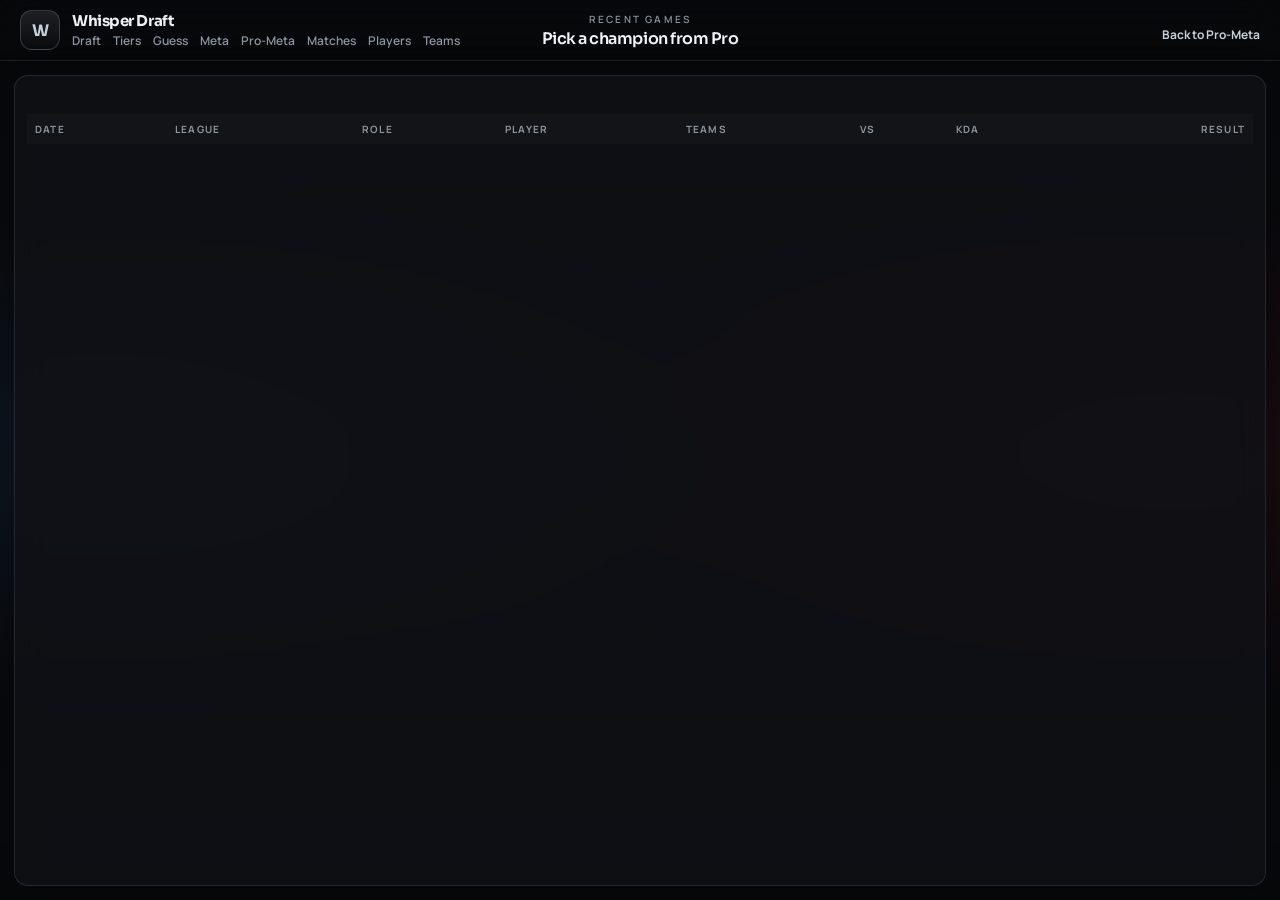
==== commit 08ab8c9a: "Add a Last X days window everywhere and a Guess the pick mini-game." ====
--- a/games.html
+++ b/games.html
@@ -12,7 +12,7 @@
       href="https://fonts.googleapis.com/css2?family=Manrope:wght@400;500;600;700&family=Sora:wght@600;700&display=swap"
       rel="stylesheet"
     />
-    <link rel="stylesheet" href="styles.css?v=17" />
+    <link rel="stylesheet" href="styles.css?v=29" />
   </head>
   <body>
     <div class="vignette"></div>
@@ -32,6 +32,7 @@
             <nav class="site-nav">
               <a href="index.html">Draft</a>
               <a href="tier.html">Tiers</a>
+              <a href="guess.html">Guess</a>
               <a href="meta.html">Meta</a>
               <a href="pro.html">Pro-Meta</a>
               <a href="matches.html">Matches</a>
@@ -81,6 +82,7 @@
 
     <script src="champions.js"></script>
     <script src="pro-games.js"></script>
-    <script src="games.js"></script>
+    <script src="window-days.js"></script>
+    <script src="games.js?v=2"></script>
   </body>
 </html>
--- a/styles.css
+++ b/styles.css
@@ -585,6 +585,45 @@
   border-color: var(--accent);
 }
 
+.window-days {
+  display: inline-flex;
+  align-items: center;
+  gap: 6px;
+  border: 1px solid var(--line);
+  border-radius: 999px;
+  padding: 4px 10px;
+  color: var(--muted);
+  font-size: 12px;
+  font-weight: 600;
+  cursor: text;
+}
+
+.window-days.active {
+  color: #101114;
+  background: var(--accent);
+  border-color: var(--accent);
+}
+
+.window-days input {
+  width: 3.2em;
+  margin: 0;
+  padding: 0;
+  border: 0;
+  background: transparent;
+  color: inherit;
+  font: inherit;
+  font-weight: 700;
+  text-align: center;
+  outline: none;
+  -moz-appearance: textfield;
+}
+
+.window-days input::-webkit-outer-spin-button,
+.window-days input::-webkit-inner-spin-button {
+  -webkit-appearance: none;
+  margin: 0;
+}
+
 .recs {
   display: grid;
   gap: 8px;
@@ -1238,6 +1277,16 @@
   background: rgba(197, 208, 216, 0.1);
 }
 
+.pro-table td.game-no {
+  color: var(--muted);
+  font-variant-numeric: tabular-nums;
+  white-space: nowrap;
+}
+
+.pro-table tbody tr.series-start td {
+  border-top-color: var(--line-strong);
+}
+
 .pro-champ {
   display: flex;
   align-items: center;
@@ -2218,3 +2267,109 @@
   border-color: var(--accent);
   font-weight: 700;
 }
+
+body.guess-page {
+  overflow: auto;
+}
+
+.guess-app {
+  height: auto;
+  min-height: 100vh;
+  grid-template-rows: auto auto;
+}
+
+.guess-app .topbar {
+  position: sticky;
+  top: 0;
+  z-index: 5;
+}
+
+.guess-app .top-actions button {
+  background: var(--panel-2);
+  color: var(--text);
+  border: 1px solid var(--line);
+  border-radius: var(--radius-sm);
+  padding: 6px 10px;
+  font-size: 13px;
+  cursor: pointer;
+}
+
+.guess-main {
+  display: flex;
+  flex-direction: column;
+  gap: 12px;
+  padding: 14px;
+}
+
+.guess-fearless {
+  padding: 10px 12px;
+  background: var(--panel);
+  border: 1px solid var(--line);
+  border-radius: var(--radius);
+}
+
+.guess-fearless-row {
+  display: flex;
+  flex-wrap: wrap;
+  gap: 6px;
+  margin-top: 8px;
+}
+
+.guess-fearless-row img {
+  width: 40px;
+  height: 40px;
+  border-radius: 6px;
+  object-fit: cover;
+  object-position: center 18%;
+  opacity: 0.72;
+}
+
+.guess-draft {
+  min-height: 430px;
+}
+
+.pick.guess-hidden {
+  border-style: dashed;
+  border-color: var(--accent);
+  background: rgba(197, 208, 216, 0.06);
+  justify-content: center;
+}
+
+.guess-mark {
+  position: absolute;
+  inset: 0 0 28px;
+  display: grid;
+  place-items: center;
+  font-family: Sora, Manrope, sans-serif;
+  font-size: 48px;
+  font-weight: 700;
+  color: var(--gold-bright);
+}
+
+.guess-feedback {
+  min-height: 1.4em;
+  margin: 8px 0 0;
+  font-weight: 700;
+}
+
+.guess-feedback.up {
+  color: #7dffb3;
+}
+
+.guess-feedback.down {
+  color: var(--red);
+}
+
+.guess-pool {
+  display: grid;
+  grid-template-rows: auto auto;
+  gap: 8px;
+  padding: 10px;
+  background: var(--panel);
+  border: 1px solid var(--line);
+  border-radius: var(--radius);
+}
+
+.guess-pool .grid {
+  overflow: visible;
+}
